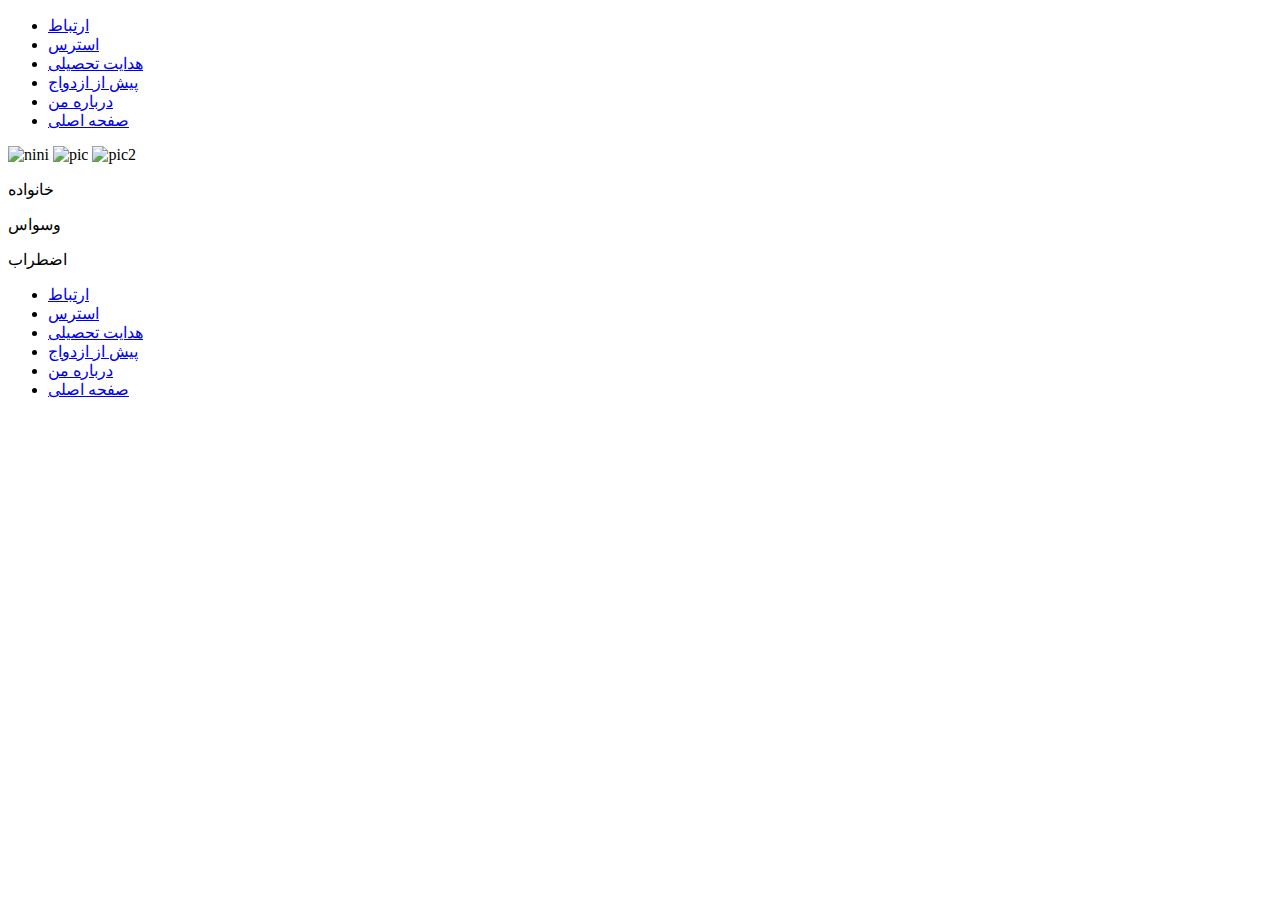
==== index.html @ ed78a083 "add first layout" ====
<!DOCTYPE html PUBLIC "-//W3C//DTD XHTML 1.0 Transitional//EN" "http://www.w3.org/TR/xhtml1/DTD/xhtml1-transitional.dtd">
<html xmlns="http://www.w3.org/1999/xhtml">
<head>
<meta http-equiv="Content-Type" content="text/html; charset=utf-8" />
<title>Untitled Document</title>
<link type="text/css" href="reset.css" rel="stylesheet" />
<link type="text/css" href="layout.css" rel="stylesheet" />
<link type="text/css" href="style.css" rel="stylesheet" />
</head>

<body>

<div class="container">
	<div class="header">
		<div class="left w7 "></div>
		<div class="mleft7">
			<div class="menu">
				<ul>
					<li><a href="contact.html">ارتباط</a></li>
					<li><a href="#">استرس</a></li>
					<li><a href="#">هدایت تحصیلی</a></li>
					<li><a href="#">پیش از ازدواج</a></li>
					<li><a href="about.html">درباره من</a></li>
					<li><a href="index.html">صفحه اصلی</a></li>
				</ul>
			</div>
		</div>
		<div class="clear"></div>
	</div>
	<div class="content">
		<div class="introduction">
			<div class="left w7 "></div>
			<div class="mleft7">
				<img src="images/highlight_1_photo.png" alt="nini" width="192" height="297" />
				<img src="images/highlight_2_photo.png" alt="pic" width="192" height="297" />
				<img src="images/highlight_3_photo.png" alt="pic2" width="192" height="297" />
			</div>
			<div class="clear"></div>
		</div>
		<div class="banner">
			<div class="left w7">
				<div class="pic1">
					<div class="w3 mleft2"><p>خانواده</p></div>
				</div>
				<div class="pic2">
					<div class="w3 mleft2"><p>وسواس</p></div>
				</div>
				<div class="pic3">
					<div class="w3 mleft2"><p>اضطراب</p></div>
				</div>
				<div class="clear"></div>
			</div>
			<div class="backpic mleft7">
				<div class="pic"></div>
			</div>
			<div class="clear"></div>
		</div>
	</div>
	<div class="line"></div>
	<div class="footer">
		<div class="left w10"></div>
		<div class="mleft10">
			<div class="menu">
				<ul>
					<li><a href="contact.html">ارتباط</a></li>
					<li><a href="#">استرس</a></li>
					<li><a href="#">هدایت تحصیلی</a></li>
					<li><a href="#">پیش از ازدواج</a></li>
					<li><a href="about.html">درباره من</a></li>
					<li><a href="index.html">صفحه اصلی</a></li>
				</ul>
			</div>
		</div>
		<div class="clear"></div>
	</div>
</div>

</body>
</html>
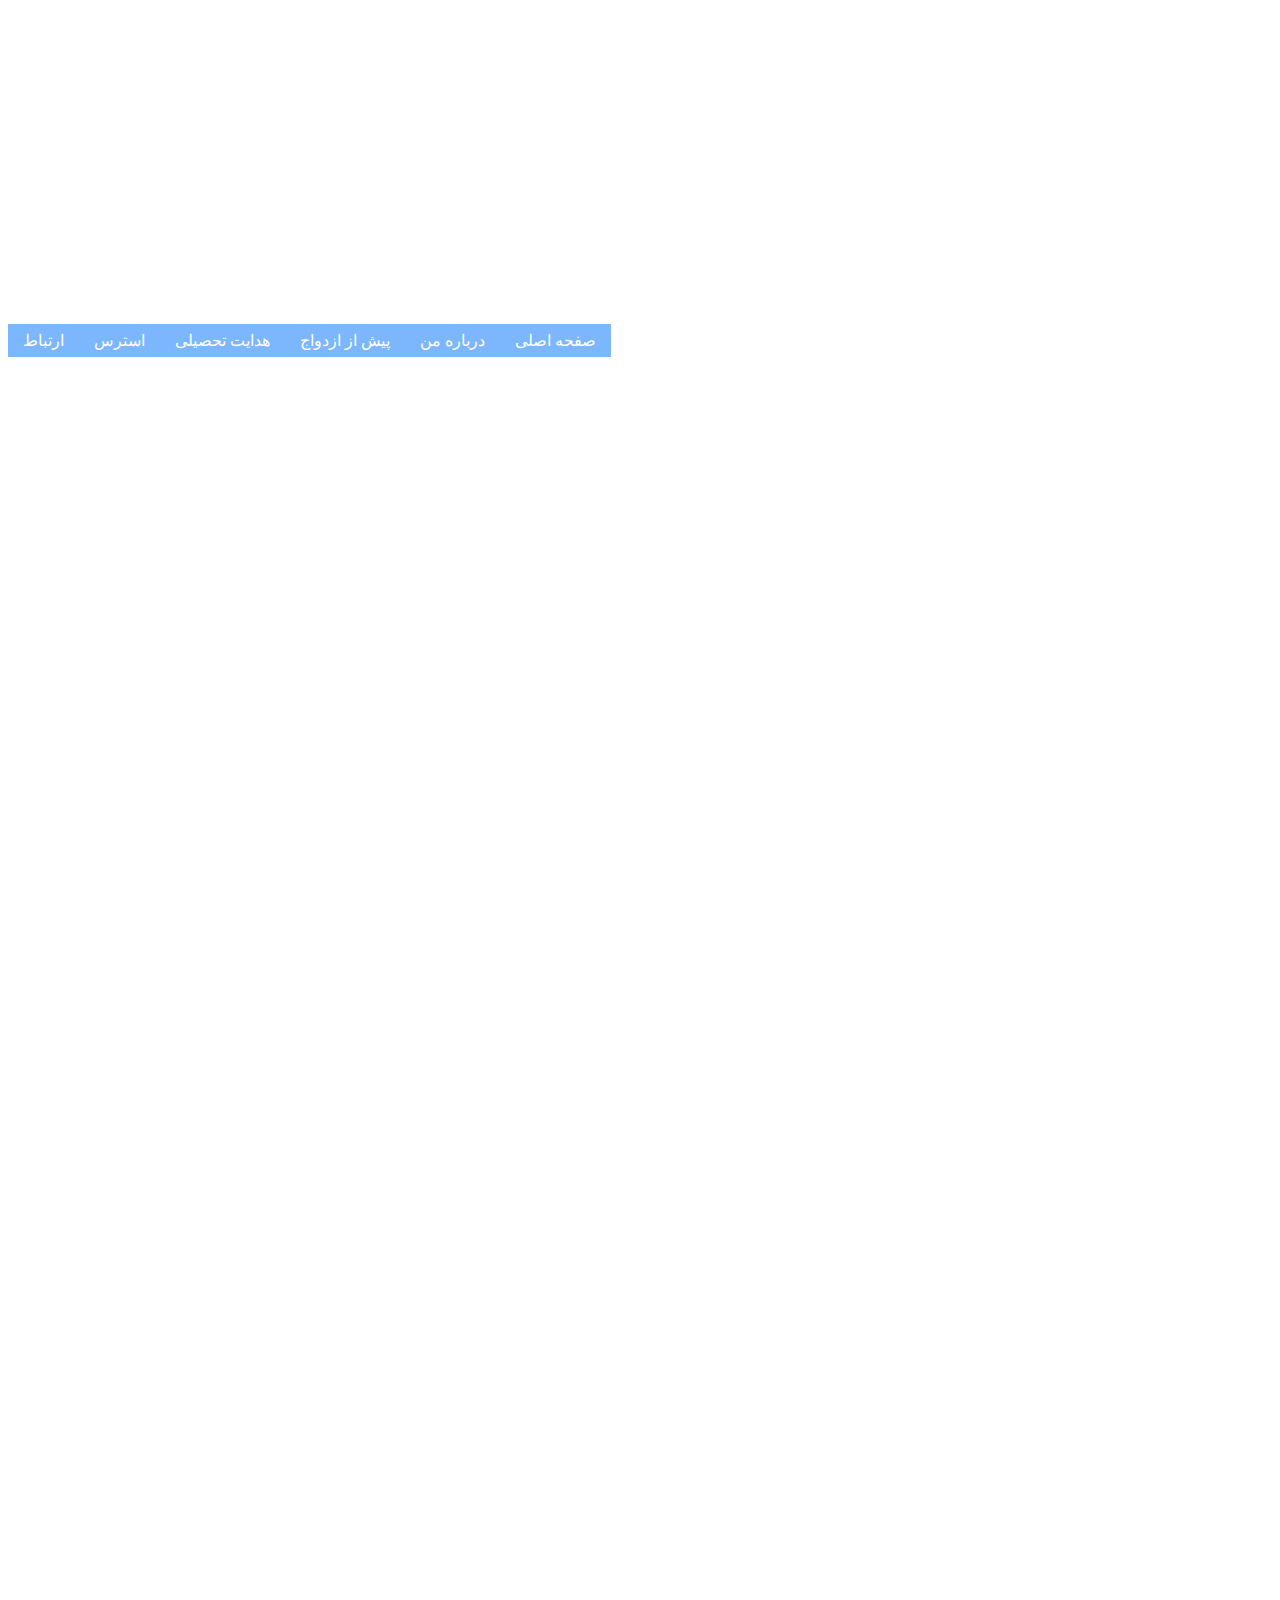
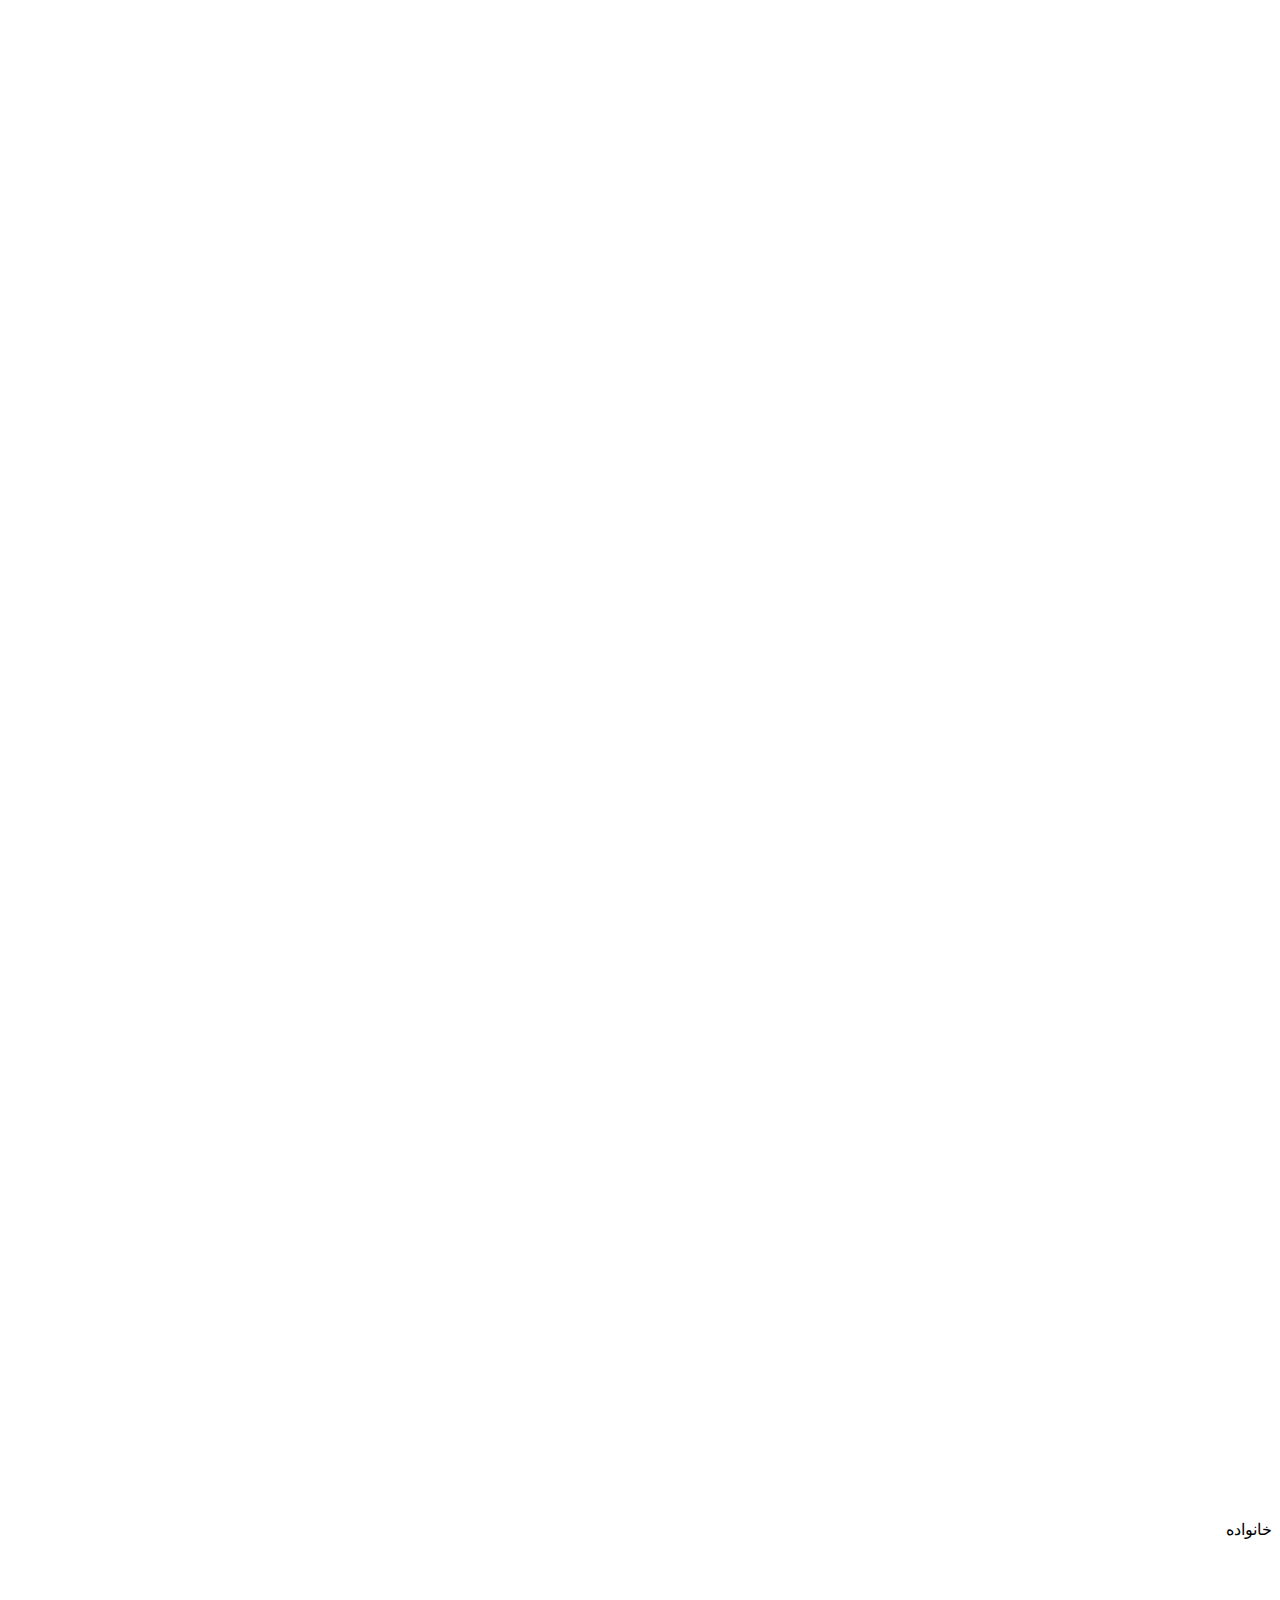
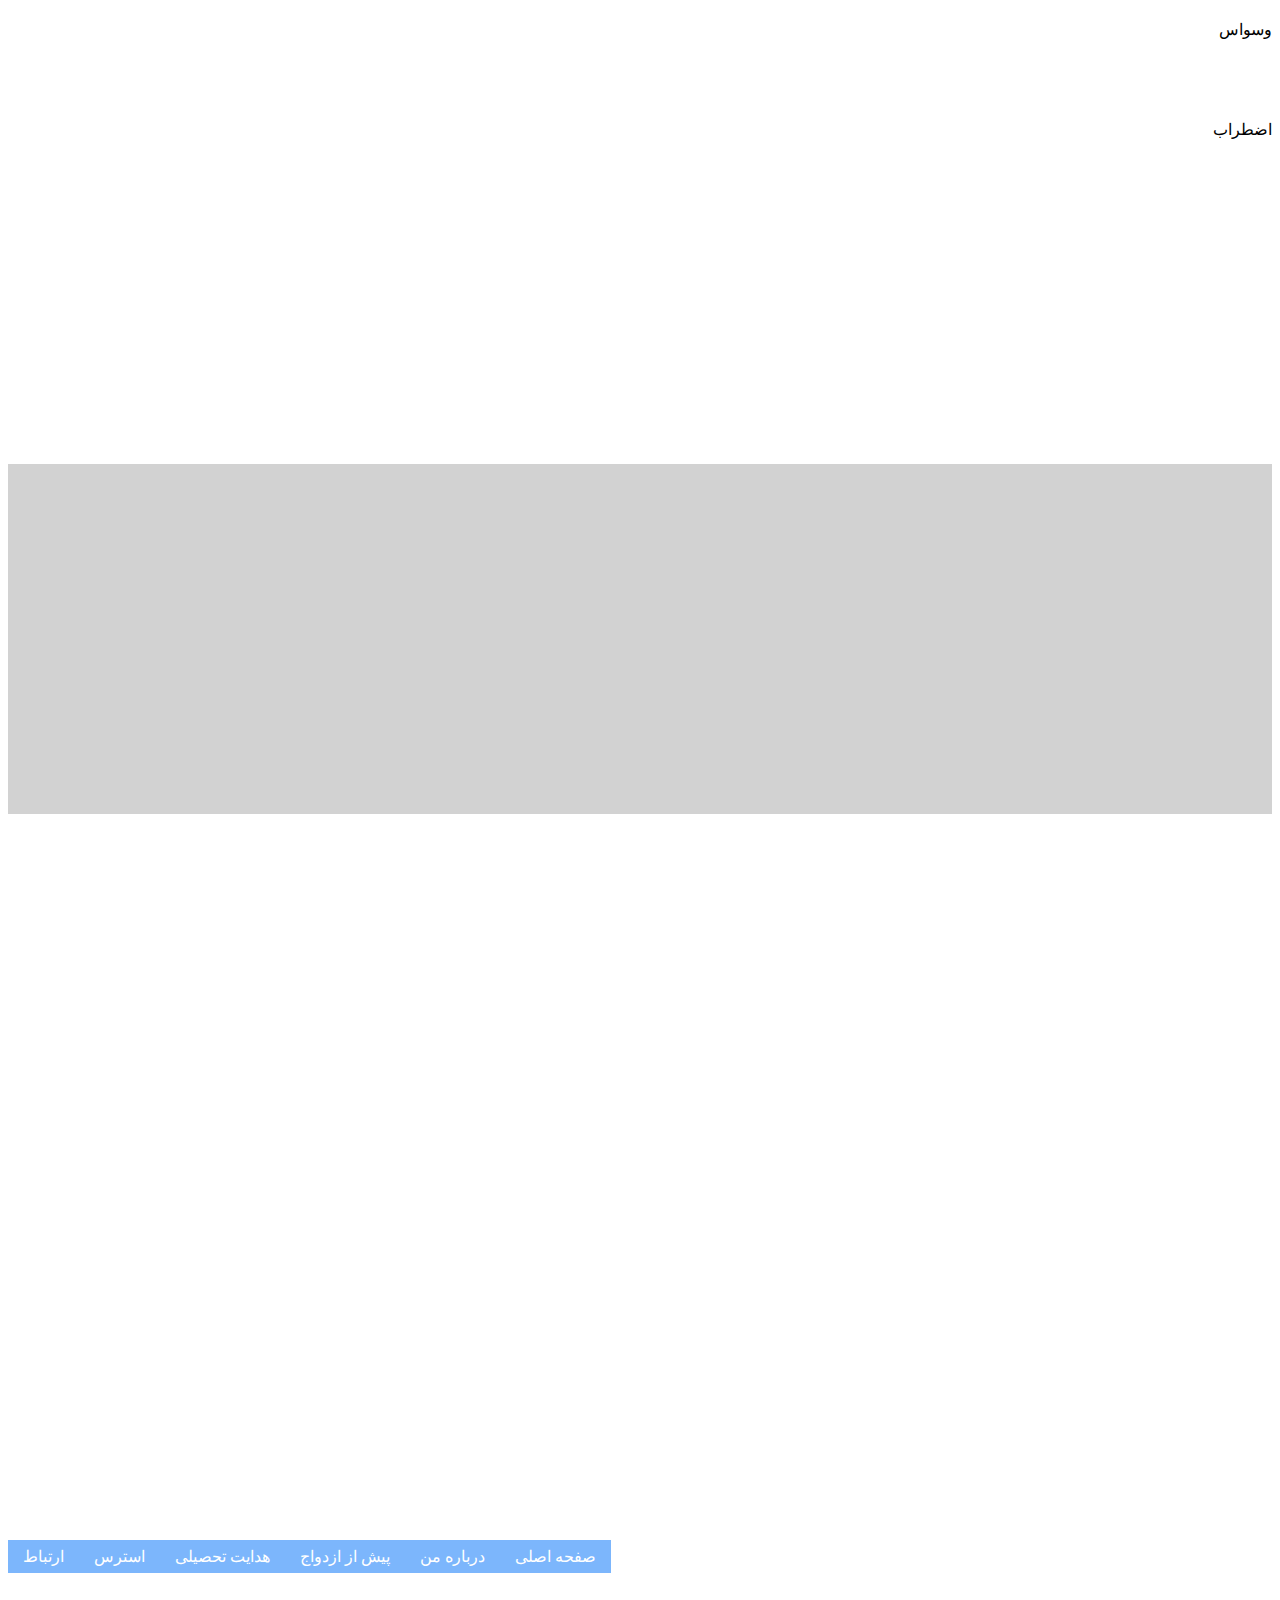
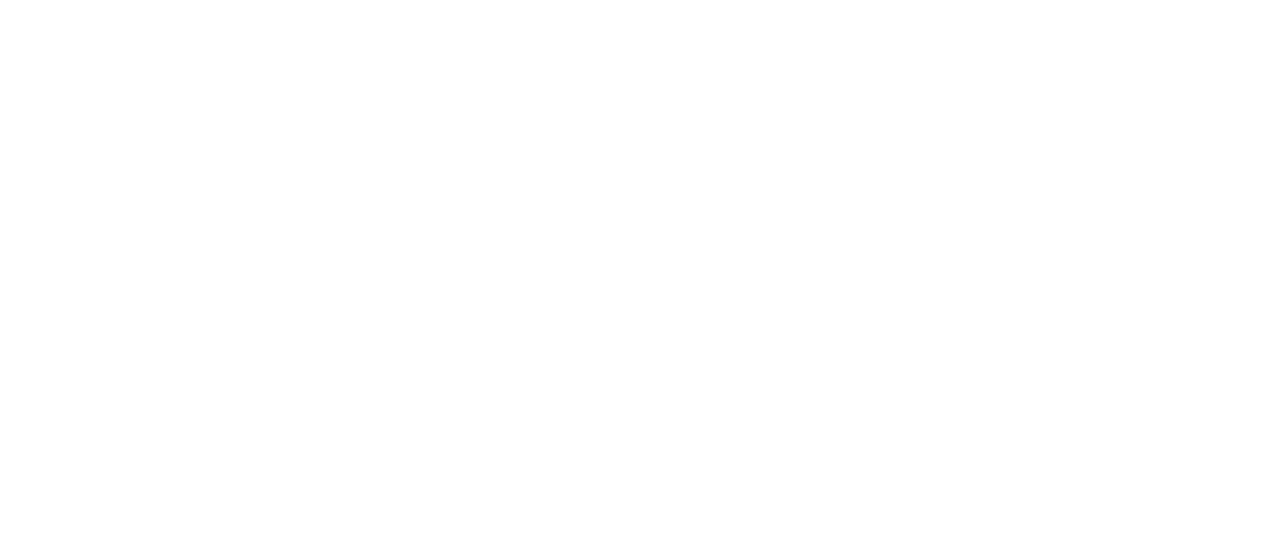
==== commit ec96d14c: "add image" ====
--- a/index.html
+++ b/index.html
@@ -31,9 +31,13 @@
 		<div class="introduction">
 			<div class="left w7 "></div>
 			<div class="mleft7">
-				<img src="images/highlight_1_photo.png" alt="nini" width="192" height="297" />
-				<img src="images/highlight_2_photo.png" alt="pic" width="192" height="297" />
-				<img src="images/highlight_3_photo.png" alt="pic2" width="192" height="297" />
+				<div class="backpic1">
+					<div class="pic4 left w5"></div>
+					<div class="pic5 left w5"></div>
+					<div class="pic6 left w5"></div>
+					<div class="pic7 mleft5"></div>
+					<div class="clear"></div>
+				</div>
 			</div>
 			<div class="clear"></div>
 		</div>
--- a/style.css
+++ b/style.css
@@ -0,0 +1,115 @@
+@charset "utf-8";
+
+div.container div{
+	min-height:300px;
+	
+}
+
+div.header{
+	background-image:url('images/');		
+}
+div.menu{
+	direction:rtl;
+	margin:0 auto;	
+}
+div.menu ul{
+	list-style-type:none;
+	min-width:550px;
+}
+div.menu li{
+	float:left;
+	background-color:#7CB6FC;
+	background-image:url('images/separatorPipe_lists.gif');
+	background-repeat:repeat-y;
+}
+div.menu li:hover > a{
+	color:black;
+}
+div.menu li:first-child{
+	background-image:none;	
+}
+div.menu a{
+	text-decoration:none;
+	padding:7px 15px;
+	display:block;
+	color:white;
+}
+
+div.introduction div.mleft7 div.backpic1{
+	background-image:url('images/highlights_bg.png');
+	background-repeat:no-repeat;	
+}
+div.introduction div.mleft7 div.pic4{
+	background-image:url('images/highlight_1_photo.png');
+	background-repeat:no-repeat;
+	margin-left:32px;	
+}
+
+div.introduction div.mleft7 div.pic5{
+	background-image:url('images/highlight_2_photo.png');
+	background-repeat:no-repeat;
+	margin-left:5px;	
+}
+
+div.introduction div.mleft7 div.pic6{
+	background-image:url('images/highlight_3_photo.png');
+	background-repeat:no-repeat;	
+}
+div.banner{
+	margin:40px 0 40px 0;	
+}
+/*div.banner div.left > div > div{
+	direction:rtl;
+}*/
+div.banner div.left div.pic1{
+	background-image:url('images/95_thumb_small.png');	
+	background-repeat:no-repeat;
+	background-position:190px 20px;
+	min-height:100px;
+}
+
+div.banner div.left div.pic2{
+	background-image:url('images/97_thumb_small.png');
+	background-repeat:no-repeat;
+	background-position:190px 20px;
+	min-height:100px;
+}
+div.banner div.left div.pic3{
+	background-image:url('images/96_thumb_small.png');
+	background-repeat:no-repeat;
+	background-position:190px 20px;
+	min-height:100px;
+}
+div.banner div.left div.pic1 div,
+div.banner div.left div.pic2 div,
+div.banner div.left div.pic3 div{
+	min-height:50px;
+	padding-top:40px;
+}
+div.banner div.left div.pic1 div.w3 p,
+div.pic2 div.w3 p,
+div.pic3 div.w3 p{
+	text-align:right;
+}
+
+div.banner div.backpic{
+	background-color:#D2D2D2;
+	min-height:350px;
+}
+div.banner div.backpic div.pic{
+	background-image:url('images/12723084776a5ba2720ab5.jpg');
+	background-repeat:no-repeat;
+	background-position:40px 30px;	
+}
+
+div.line{
+	min-height:10px !important;	
+	background-image:url('images/separatorHorizontal_dotted.gif');
+	background-repeat:repeat-x;
+	margin-top:100px;
+}
+div.footer{
+	min-height:150px !important;
+	background-image:url('images/background_footer.jpg');
+	background-repeat:repeat-x;	
+}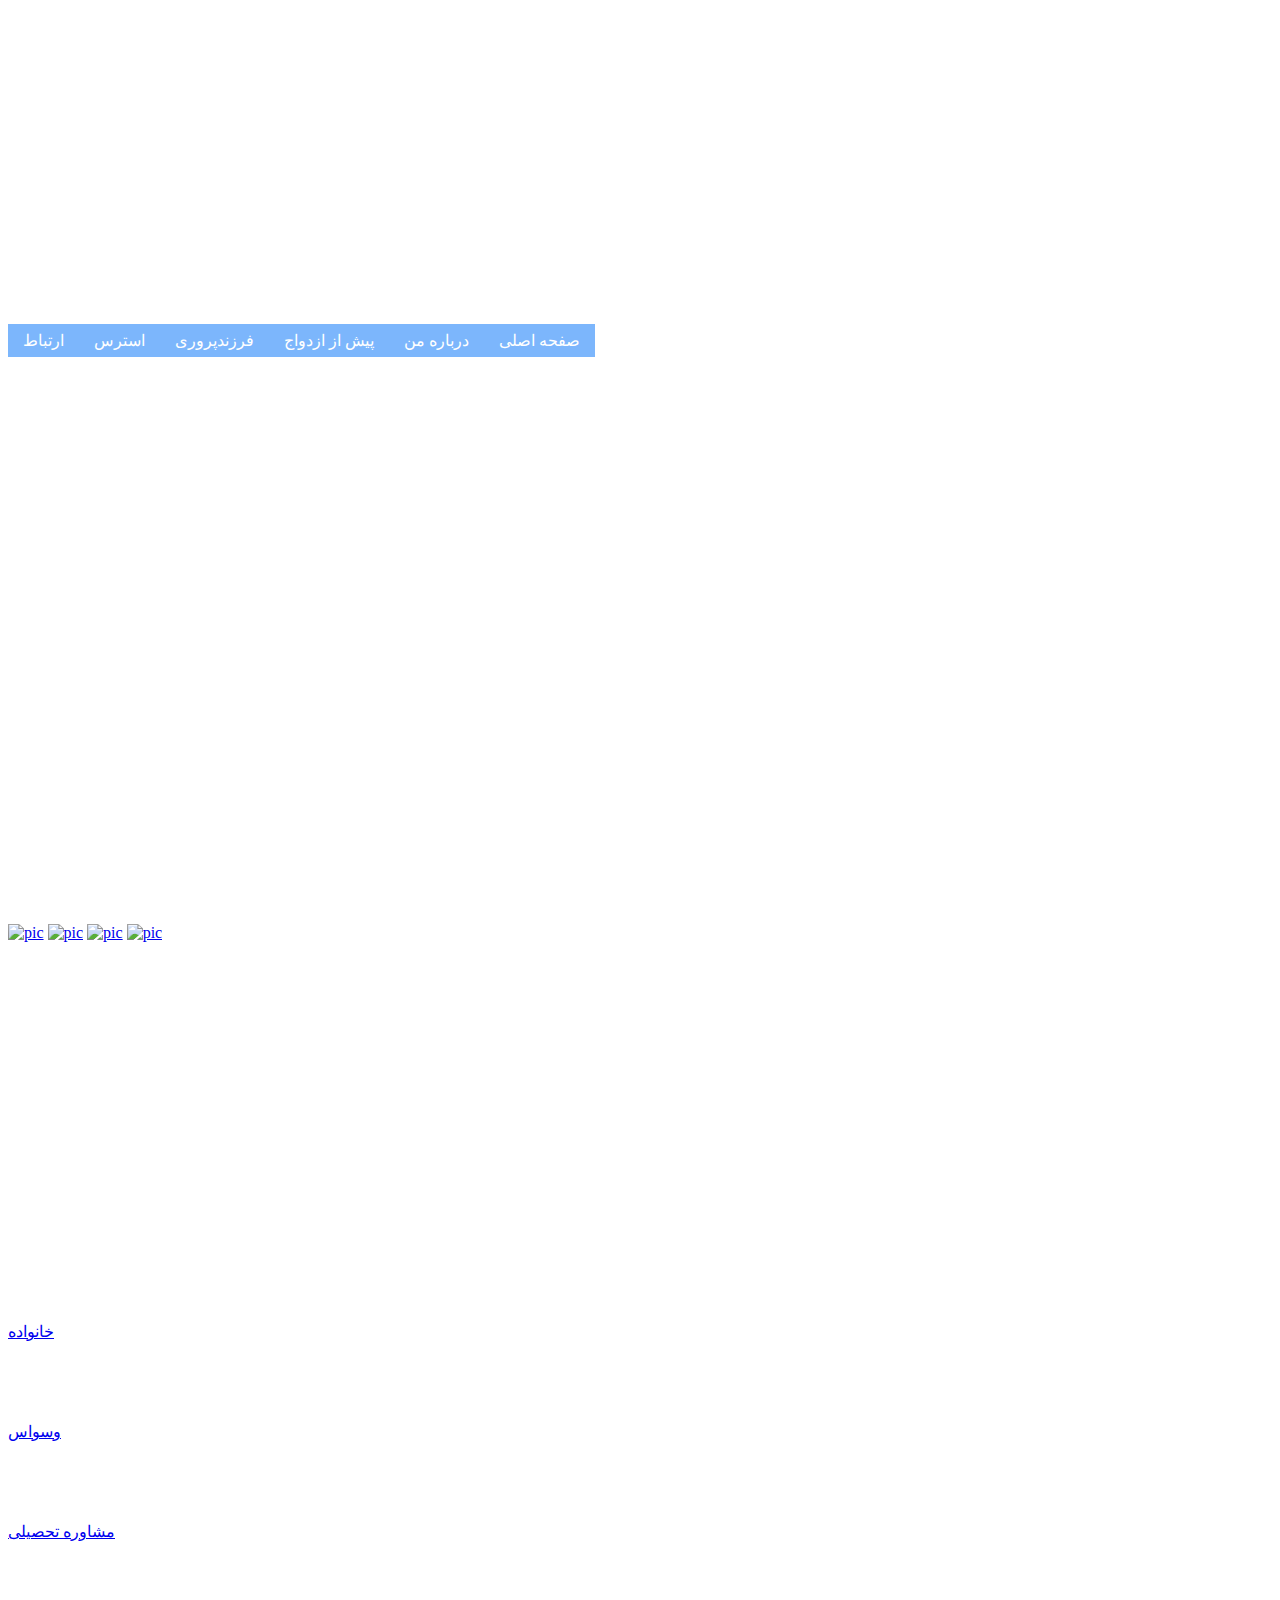
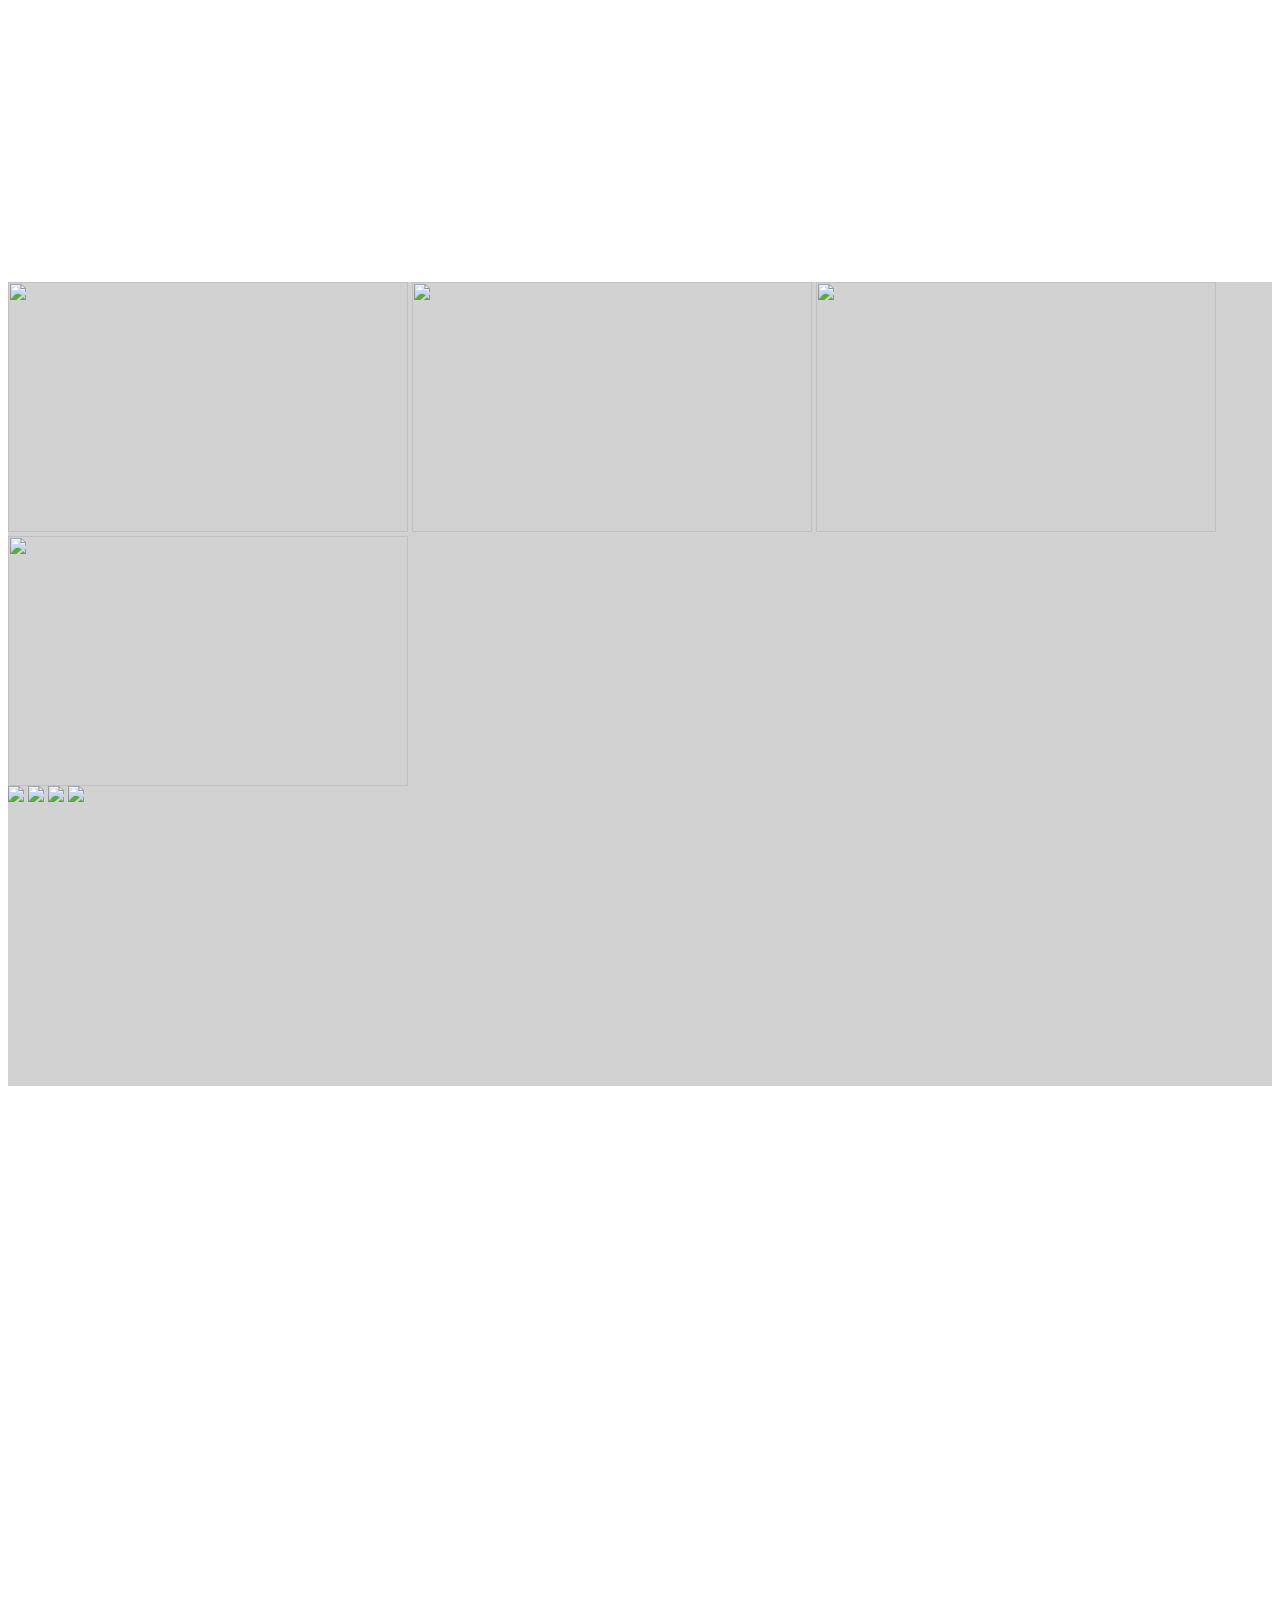
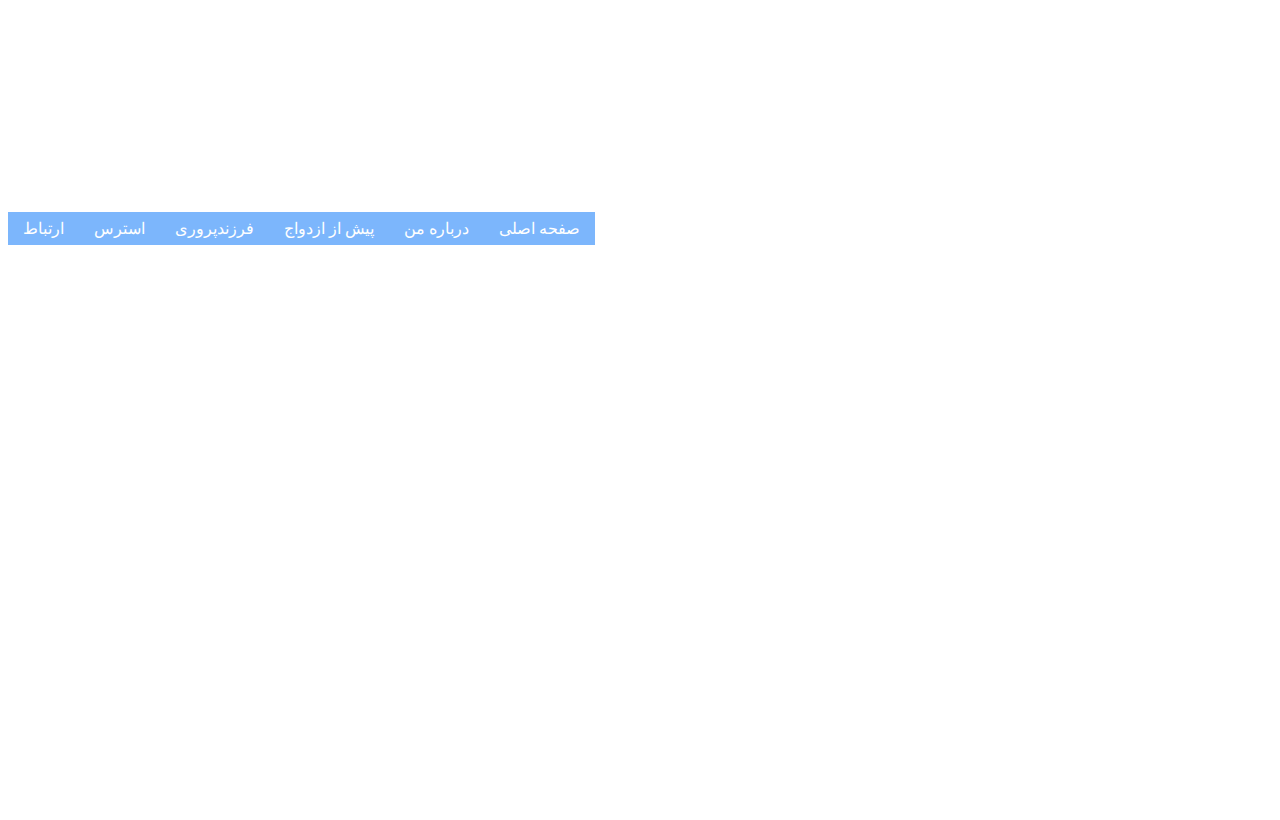
==== commit 7d5aa621: "final index" ====
--- a/index.html
+++ b/index.html
@@ -17,9 +17,9 @@
 			<div class="menu">
 				<ul>
 					<li><a href="contact.html">ارتباط</a></li>
-					<li><a href="#">استرس</a></li>
-					<li><a href="#">هدایت تحصیلی</a></li>
-					<li><a href="#">پیش از ازدواج</a></li>
+					<li><a href="stress.html">استرس</a></li>
+					<li><a href="children.html">فرزندپروری</a></li>
+					<li><a href="beforemarrid.html">پیش از ازدواج</a></li>
 					<li><a href="about.html">درباره من</a></li>
 					<li><a href="index.html">صفحه اصلی</a></li>
 				</ul>
@@ -29,33 +29,42 @@
 	</div>
 	<div class="content">
 		<div class="introduction">
-			<div class="left w7 "></div>
-			<div class="mleft7">
-				<div class="backpic1">
-					<div class="pic4 left w5"></div>
-					<div class="pic5 left w5"></div>
-					<div class="pic6 left w5"></div>
-					<div class="pic7 mleft5"></div>
-					<div class="clear"></div>
-				</div>
-			</div>
+			<a href="stress.html"><img src="images/30.png" alt="pic" width="230" height="300" /></a>
+			<a href="beforemarrid.html"><img src="images/unusual-wedding-rings3-230x300.jpg" alt="pic" width="230" height="300" /></a>
+			<a href="education.html"><img src="images/731075_com_channah.jpg" alt="pic" width="230" height="300" /></a>
+			<a href="children.html"><img src="images/reading_to_baby.jpg" alt="pic" width="230" height="300" /></a>
 			<div class="clear"></div>
 		</div>
 		<div class="banner">
 			<div class="left w7">
 				<div class="pic1">
-					<div class="w3 mleft2"><p>خانواده</p></div>
+					<div class="w3 mleft2"><a href="family.html">خانواده</a></div>
 				</div>
 				<div class="pic2">
-					<div class="w3 mleft2"><p>وسواس</p></div>
+					<div class="w3 mleft2"><a href="vasvas.html">وسواس</a></div>
 				</div>
 				<div class="pic3">
-					<div class="w3 mleft2"><p>اضطراب</p></div>
+					<div class="w3 mleft2"><a href="education.html">مشاوره تحصیلی</a></div>
 				</div>
 				<div class="clear"></div>
 			</div>
 			<div class="backpic mleft7">
-				<div class="pic"></div>
+				<div class="gallery">
+        			<div class="page">
+            			<div id="scroll">
+                			<img src="images/1.jpg" width="400" height="250" />
+                			<img src="images/2.jpg" width="400" height="250" />
+                			<img src="images/3.jpg" width="400" height="250" />
+                			<img src="images/4.jpg" width="400" height="250" />
+            			</div>
+        			</div>
+					<div class="thum">
+						<img src="images/1.jpg" width="80" onclick=" document.getElementById('scroll').style.left='0px' " />
+						<img src="images/2.jpg" width="80" onclick=" document.getElementById('scroll').style.left='-400px' " />
+						<img src="images/3.jpg" width="80" onclick=" document.getElementById('scroll').style.left='-800px' " />
+						<img src="images/4.jpg" width="80" onclick=" document.getElementById('scroll').style.left='-1200px' " />
+					</div>
+    			</div>
 			</div>
 			<div class="clear"></div>
 		</div>
@@ -64,12 +73,12 @@
 	<div class="footer">
 		<div class="left w10"></div>
 		<div class="mleft10">
-			<div class="menu">
+			<div class="menu" id="bottom">
 				<ul>
 					<li><a href="contact.html">ارتباط</a></li>
-					<li><a href="#">استرس</a></li>
-					<li><a href="#">هدایت تحصیلی</a></li>
-					<li><a href="#">پیش از ازدواج</a></li>
+					<li><a href="stress.html">استرس</a></li>
+					<li><a href="children.html">فرزندپروری</a></li>
+					<li><a href="beforemarrid.html">پیش از ازدواج</a></li>
 					<li><a href="about.html">درباره من</a></li>
 					<li><a href="index.html">صفحه اصلی</a></li>
 				</ul>
